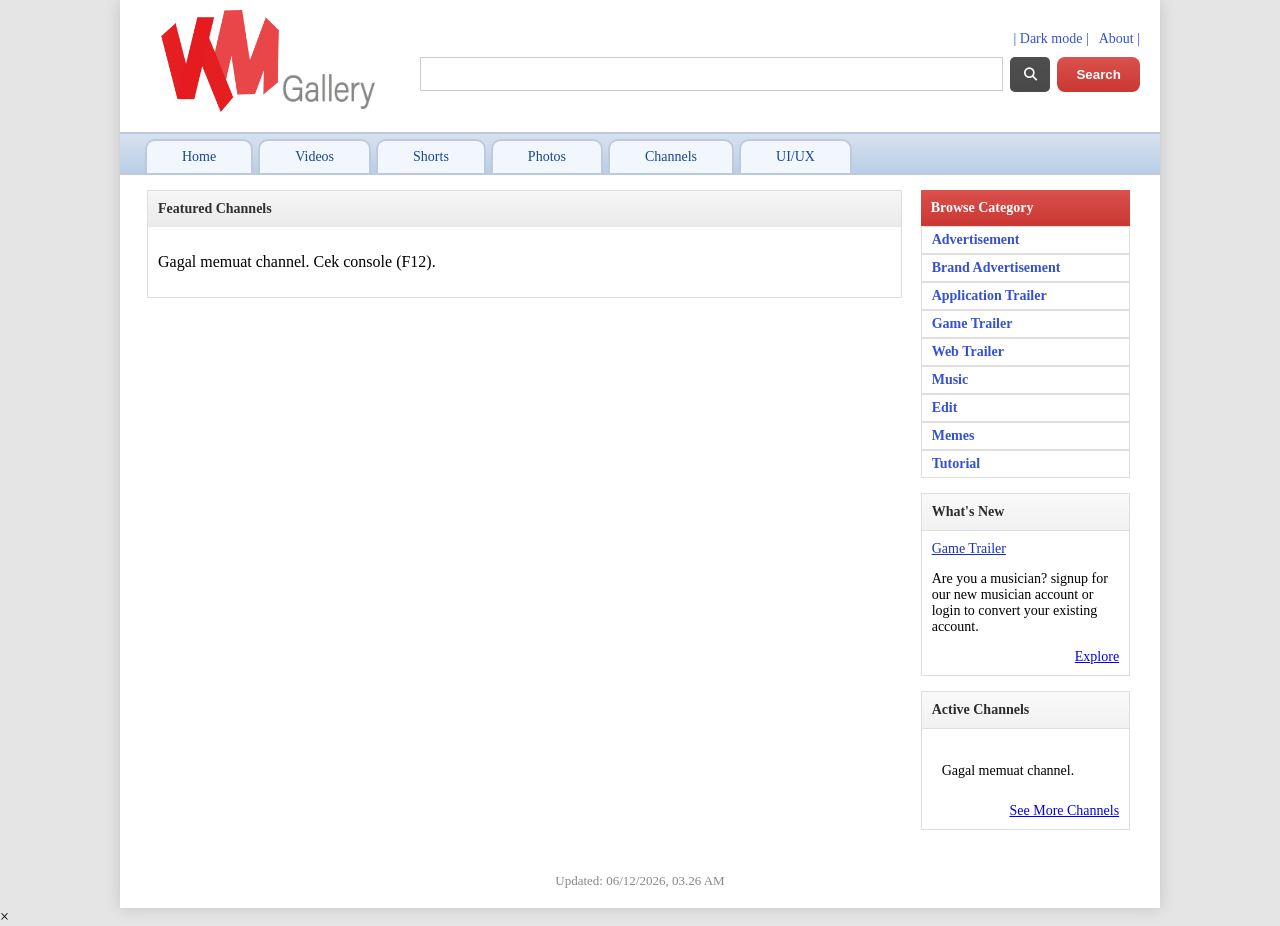
==== html/channels.html @ b6dba724 "Add files via upload" ====
<!DOCTYPE html>
<html lang="en">
<head>
    <meta charset="UTF-8">
    <meta name="viewport" content="width=device-width, initial-scale=1.0">
    <title>LuthfieBudie_Gallery</title>
    <link rel="stylesheet" href="/css/channels.css">
    <link rel="stylesheet" href="https://cdnjs.cloudflare.com/ajax/libs/font-awesome/6.5.0/css/all.min.css">
    <link href="https://fonts.googleapis.com/css2?family=Poppins:wght@300;400;600;700&family=DM+Sans:wght@400;500;600&family=Open+Sans:wght@300;400;600&display=swap" rel="stylesheet">

</head>
<body>




    <div class="body_page">
        <header class="main_header">
            <div class="header">

                <div class="logo">
                    <img class="logoimeg" src="/assets/logo/logo.png" alt="">
                    <img class="gallery" src="/assets/logo/gallery.png" alt="">
                </div>

                <div class="search_area">
                    <div class="link_container">
                        <div class="link">
                            <a href="#">|   Dark mode   |</a>
                            <a href="help.html">About    |</a>
                        </div>
                    </div>

                    <div class="search">
                        <input type="text">
                        <div class="dropdown-filter-container">
                            <button class="filter" type="submit" onclick="toggleFilterDropdown()"><i id="filterIcon" class="fa-solid fa-magnifying-glass"></i></button>
                            <div id="filterDropDownMenu" class="dropdown-filter-content">
                                <a href="#" onclick="selectFilter(this, event)"><i class="fa-solid fa-magnifying-glass"></i></a>
                                <a href="#" onclick="selectFilter(this, event)"><i class="fa-solid fa-at"></i></a>
                                <a href="#" onclick="selectFilter(this, event)"><i class="fa-solid fa-list"></i></a>
                                <a href="#" onclick="selectFilter(this, event)"><i class="fa-solid fa-tag"></i></a>
                                <a href="#" onclick="selectFilter(this, event)"><i class="fa-brands fa-figma"></i></a>
                            </div> 
                        </div>
                        
                        <button class="submit" type="submit">Search</button>
                    </div>

                </div>
            </div>
        </header>
 


        <div class="second_header">
            <div class="second_head">
                <a href="index.html">Home</a>
                <a href="videos.html">Videos</a>
                <a href="shorts.html">Shorts</a>
                <a href="photo.html">Photos</a>
                <a href="channels.html">Channels</a>
                <a href="uiux.html">UI/UX</a>
            </div>
        </div>

        <div class="main_body">
            <div class="main_body_video">
                <div class="left_body">                    

                    <div class="trending">
                        <p class="trending_title">Featured Channels</p>

                        <div class="video_feature_container" id="channelContainer">
                            <!-- Kartu video akan otomatis digenerate di sini oleh gdrive.js -->
                            <p style="padding:10px;">Loading...</p>
                        </div>

                    </div>

                </div>

                <div class="right_body"> 
                    <div class="browse">
                        <p class="browse_title">Browse Category</p>
                        <a href="">Advertisement</a>
                        <a href="">Brand Advertisement</a>
                        <a href="">Application Trailer</a>
                        <a href="">Game Trailer</a>
                        <a href="">Web Trailer</a>
                        <a href="">Music</a>
                        <a href="">Edit</a>
                        <a href="">Memes</a>
                        <a href="">Tutorial</a>
                        
                    </div>
                




                    <div class="news">
                        <p class="news_title">What's New</p>
                        <div class="news_description">
                            <a href="game_trailer.html" class="news_small_description">Game Trailer</a>
                            <p>Are you a musician? signup for our new musician account or login to convert your existing account.</p>
                            <div class="news_link_wrapper">
                                <a class="news_link" href="game_trailer.html">Explore </a>
                            </div> 
                        </div>
                    </div>



                    <div class="active">
                        <p class="active_title">Active Channels</p>
                        
                        
                        <div class="active_description">
                            <div id="activeChannelContainer">
                                <!-- Diisi otomatis oleh gdrive.js (renderActiveChannels), pakai data channel asli -->
                                <p style="padding:10px;">Loading...</p>
                            </div>







                            <a class="active_link" href="channels.html">See More Channels</a>


                            
                            </div> 
                        </div>
                    </div>



                </div>



            </div>
            <div class="update-wrapper">
            <p class="update">Updated: <span id="last-update"></span></p>
        </div>
        </div>

        
    </div>
    
    


    





    
    <script src="/js/script.js"></script>
    <script src="/js/gdrive.js"></script>
    <script src="/js/zoom.js"></script>
</body>
</html>
---- css/channels.css ----
body{
    background-color: #e5e5e5;
    margin: 0;
}

.header{
    display: flex;
    align-items: center;
    justify-content: space-between;
    gap: 20px;
    font-family: inter;
}

.body_page{
    background-color: #ffffff;
    max-width: 1000px;
    width: 100%;
    margin: 0 auto;
    box-shadow: 0 0 15px rgba(0, 0, 0, 0.15);
    padding: 0 20px;
    padding-top: 10px;
}

.main_header{
    
    padding-bottom: 20px;
}

.gallery{
    padding-top: 60px;
    max-width: 100px;
    height: auto;
    display: block;
    margin-left: -12px;
}

.logo{
    padding-left: 10px;
    max-width: 140px;
    display: flex;
    align-items: center;
    flex-shrink: 0;
}

.logo img{
    width: 100%;
    height: auto;
    display: block;
}

.search_area{   
    display: flex;
    flex-direction: column; 
    align-items: flex-end;
    gap: 10px;               
    flex: 1;                
    max-width: 720px;
}

.search{
    display: flex;
    width: 100%; 
    gap: 7px;
}

.search input{
    width: 100%;
    height: 30px;
    border: 1px solid #ccc;
}

.search .filter{
    outline: none;
    width: 40px;
    height: 35px;
    cursor: pointer;
    border-radius: 5px;
    background: linear-gradient(to bottom, #4e4e4e, #494949);
    border: none;
    color: rgb(253, 253, 253);
    font-weight: bold;
}

.search .submit{
    outline: none;
    width: 100px;
    height: 35px;
    cursor: pointer;
    border-radius: 8px;
    background: linear-gradient(to bottom, #da514d, #cb3732);
    border: none;
    color: white;
    font-weight: bold;
}

.dropdown-filter-container {
    position: relative;
    display: inline-block;
}

.dropdown-filter-content {
    display: none;
    flex-direction: column;
    position: absolute;
    right: 0;
    top: 100%;
    background: linear-gradient(to bottom, #4e4e4e, #494949);
    width: 40px;
    box-shadow: 0px 4px 12px rgba(0, 0, 0, 0.25);
    z-index: 9999;
    border-radius: 5px;
    margin-top: 5px;
    overflow: hidden;
}

.dropdown-filter-content a {
    color: #fdfdfd;
    text-decoration: none;
    display: flex;
    align-items: center;
    justify-content: center;
    width: 40px;
    height: 32px;
    font-size: 14px;
    box-sizing: border-box;
    transition: background-color 0.2s ease;
}

.dropdown-filter-content a:not(:last-child) {
    border-bottom: 1px solid rgba(255, 255, 255, 0.15);
}

.dropdown-filter-content a:hover {
    background-color: rgba(255, 255, 255, 0.15);
}

.show-dropdown {
    display: flex !important;
}

.link{
    font-size: 14px;
    display: flex;
    gap: 10px;
}

.link a{
    color: #3451d6;
    text-decoration: none;
}

.link a:hover{
    color:rgb(0, 81, 255);
}

.second_header{
    font-family: inter;
    border-top: 2px solid #bccadb;
    border-bottom: 2px solid #bccadb;
    margin-left: -20px;
    margin-right: -20px;
    background: linear-gradient(to bottom, #d7e2ef, #b9cee7);
    padding: 0;
}

.second_head{
    display: flex;
    gap: 5px;
    padding-left: 25px;
    padding-top: 5px;
}

.second_header a{
    font-size: 14px;
    border-top: 2px solid #bccadb;
    border-right: 2px solid #bccadb;
    border-left: 2px solid #bccadb;
    border-radius: 10px 10px 0 0; 
    padding-right: 35px;
    padding-left: 35px;
    padding-bottom: 8px;
    padding-top: 8px;
    color: #16488f;
    text-decoration: none;
    text-align: center;
    display: inline-block;
    background-color: #f1f7fc;
    font: bold;
}

.main_body{
    display: flex;
    flex-direction: column;
    font-family: inter;
    padding-left: 7px;
}

.main_body_video{
    display: flex;
    flex-wrap: wrap;
    gap: 10px;
}

.left_body{
    width: 76%;
}

.trending{
    margin-top: 15px;
    border: 1px solid #dededd;
}

.right_body{
    width: 22%;
}

.browse{
    margin-top: 15px;
    margin-left: 9px;
}

.trending_title{
    font-weight: bold;
    font-size: 14px;
    padding: 10px;
    color: rgb(48, 47, 47);
    background: linear-gradient(to bottom, #f6f6f6, #eaeaea);
    margin: 0;
    
}

.browse_title{
    font-weight: bold;
    font-size: 14px;
    padding: 10px;
    color: white;
    background: linear-gradient(to bottom, #da514d, #cb3732);
    margin: 0;
}

.browse a{
    font-weight: bold;
    color: #3451d6;
    font-size: 14px;
    padding: 10px;
    padding-bottom: 5px;
    padding-top: 5px;
    display: block;
    border: 1px solid #dededd;
    width: 100%;;
    box-sizing: border-box;
    text-decoration: none;
}

.news{
    margin-top: 15px;
    margin-left: 9px;
}

.news_title{
    font-weight: bold;
    font-size: 14px;
    padding: 10px;
    color: rgb(44, 44, 44);
    background: linear-gradient(to bottom, #fafafa, #f1f1f1);
    margin: 0;
    border: 1px solid #dededd;
}

.news_description{
    padding-top: 10px;
    padding-bottom: 10px;
    font-size: 14px;
    padding-left: 10px;
    padding-right: 10px;
    border-right: 1px solid #dededd;
    border-left: 1px solid #dededd;
    border-bottom: 1px solid #dededd;

    display: flex;
    flex-direction: column;
}

.news_small_description{
    color: #1632af;
}

.news_link{
    margin: 0;
}

.news_link_wrapper{
    justify-content: flex-end;
    color: #1632af;
    display: flex;
    flex-direction: row;
    gap: 40px;
}

.active{
    margin-top: 15px;
    margin-left: 9px;
}

.active_title{
    font-weight: bold;
    font-size: 14px;
    padding: 10px;
    color: rgb(44, 44, 44);
    background: linear-gradient(to bottom, #fafafa, #f1f1f1);
    margin: 0;
    border: 1px solid #dededd;
}

.active_description{
    padding-top: 10px;
    padding-bottom: 10px;
    font-size: 14px;
    padding-left: 10px;
    padding-right: 10px;
    border-right: 1px solid #dededd;
    border-left: 1px solid #dededd;
    border-bottom: 1px solid #dededd;

    display: flex;
    flex-direction: column;
}

.active_link{
    display: flex;
    justify-content: flex-end;
    margin: 0;
}

.channel_item{
    display: flex;
    align-items: center;
    gap: 10px;
    margin-bottom: 10px;
}

.channel_thumbnail{
    width: 70px;
    height: 70px;
    background-color: #000;
    flex-shrink: 0;
}

.channel_info{
    margin-bottom: 40px;
    display: flex;
    flex-direction: column;
}

.channel_title{
    margin: 0;
    font-weight: bold;
    color: #1632af;
    text-decoration: none;
}

.channel_count{
    margin: 0;
    font-size: 12px;
    color: #888;
}

.feature_video{
    display: flex;
    align-items: flex-start;
    border-bottom: 1px solid #dededd;
}

.feature_video:last-child{
    border-bottom: none;
}

.video-card {
    margin: 10px;
    width: 236px;
    flex-shrink: 0;
    background-color: #000;
    overflow: hidden;
    box-shadow: 0 4px 10px rgba(0,0,0,0.3);
    display: flex;
    flex-direction: column;
}

.thumbnail-container {
    height: 133px;
    position: relative;
    width: 100%;
    cursor: pointer;
}

.thumbnail-img {
    width: 100%;
    height: 100%;
    object-fit: cover;
    display: block;
    background-color: #000;
}

.play_icon {
    position: absolute;
    top: 50%;
    left: 50%;
    transform: translate(-50%, -50%);
    background-color: rgba(255, 0, 0, 0.9);
    color: white;
    padding: 10px 18px;
    border-radius: 8px;
    font-size: 16px;
    font-weight: bold;
    z-index: 10;
    opacity: 0;
    transition: opacity 0.3s ease, transform 0.3s ease;
}

.thumbnail-container:hover .play_icon{
    opacity: 1;
    background-color: #cc0000;
    transform: translate(-50%, -50%) scale(1.05);
}

.gdrive-player {
    width: 100%;
    height: 315px;
    display: none;
    border: none;
}

.video_feature_description{
    gap: 4px;
    padding: 10px;
    font-size: 14px;
    flex: 1;
    min-width: 0;
    overflow-wrap: break-word;
    word-break: break-word;
}

.video_feature_description > *{
    margin: 0;
}

.feature_video_title{
    font-weight: bold;
    font-size: 15px;
    color: #1632af;
    text-decoration: none;
    display: block;
    margin-bottom: 6px;
}

.feature_video_title:hover{
    text-decoration: underline;
}

.feature_added_category{
    display: flex;
    gap: 10px;
}

.feature_added_category p{
    margin: 0;
    color: #666;
}

/* ============================================================
   TRUNCATE TEKS: deskripsi maks 3 baris, tags maks 1 baris
   ============================================================ */
.feature_video_description{
    display: -webkit-box;
    -webkit-line-clamp: 2;
    -webkit-box-orient: vertical;
    overflow: hidden;
    text-overflow: ellipsis;
}

.feature_video_tags{
    white-space: nowrap;
    overflow: hidden;
    text-overflow: ellipsis;
    max-width: 100%;
}

.channel_grid {
    display: grid;
    grid-template-columns: repeat(auto-fill, minmax(200px, 1fr));
    gap: 12px;
    padding: 10px;
    box-sizing: border-box;
}

.channel-card {
    display: flex;
    flex-direction: column;
    text-decoration: none;
    background-color: #000;
    overflow: hidden;
    box-shadow: 0 4px 10px rgba(0,0,0,0.3);
    transition: transform 0.2s ease;
}

.channel-card:hover {
    transform: translateY(-3px);
}

.channel-card-thumb {
    height: 140px;
    width: 100%;
    overflow: hidden;
}

.channel-card-img {
    width: 100%;
    height: 100%;
    object-fit: cover;
    display: block;
}

.channel-card-noimg {
    width: 100%;
    height: 100%;
    background: linear-gradient(to bottom, #4e4e4e, #494949);
}

.channel-card-info {
    padding: 10px;
    background-color: #ffffff;
}

.channel-card-name {
    margin: 0;
    font-weight: bold;
    font-size: 14px;
    color: #1632af;
}

.channel-card-count {
    margin: 4px 0 0;
    font-size: 12px;
    color: #888;
}

.channel_photo_grid {
    display: grid;
    grid-template-columns: repeat(auto-fill, minmax(150px, 1fr));
    gap: 8px;
    padding: 10px;
    box-sizing: border-box;
}

.channel_photo_item {
    display: block;
    background-color: #000;
    overflow: hidden;
}

.channel_photo_img {
    width: 100%;
    height: 150px;
    object-fit: cover;
    display: block;
    transition: transform 0.2s ease;
}

.channel_photo_item:hover .channel_photo_img {
    transform: scale(1.05);
}

.update-wrapper { width: 100%; display: flex; justify-content: center; margin-top: 24px; }
.update {
  position: static;
  font-size: 13px;
  padding: 6px 14px;
  color: #888;
  text-align: center;
}
/* ============================================================
   DROPDOWN SARAN PENCARIAN (di bawah kotak input search)
   ============================================================ */
.search{
    position: relative;
}

.search-suggestions{
    display: none;
    position: absolute;
    top: 100%;
    left: 0;
    margin-top: 4px;
    width: 100%;
    max-width: 400px;
    background: #ffffff;
    border: 1px solid #ccc;
    box-shadow: 0 4px 12px rgba(0, 0, 0, 0.15);
    border-radius: 4px;
    list-style: none;
    padding: 4px 0;
    margin-left: 0;
    max-height: 220px;
    overflow-y: auto;
    z-index: 998;
}

.search-suggestions.show-suggestions{
    display: block;
}

.search-suggestions li{
    padding: 8px 12px;
    font-size: 13px;
    color: #333;
    cursor: pointer;
    white-space: nowrap;
    overflow: hidden;
    text-overflow: ellipsis;
}

.search-suggestions li i{
    color: #999;
    margin-right: 6px;
    font-size: 11px;
}

.search-suggestions li:hover{
    background-color: #f1f7fc;
    color: #16488f;
}

.search-suggestions li.search-suggestions-loading{
    color: #999;
    font-style: italic;
    cursor: default;
}

.search-suggestions li.search-suggestions-loading:hover{
    background-color: transparent;
    color: #999;
}
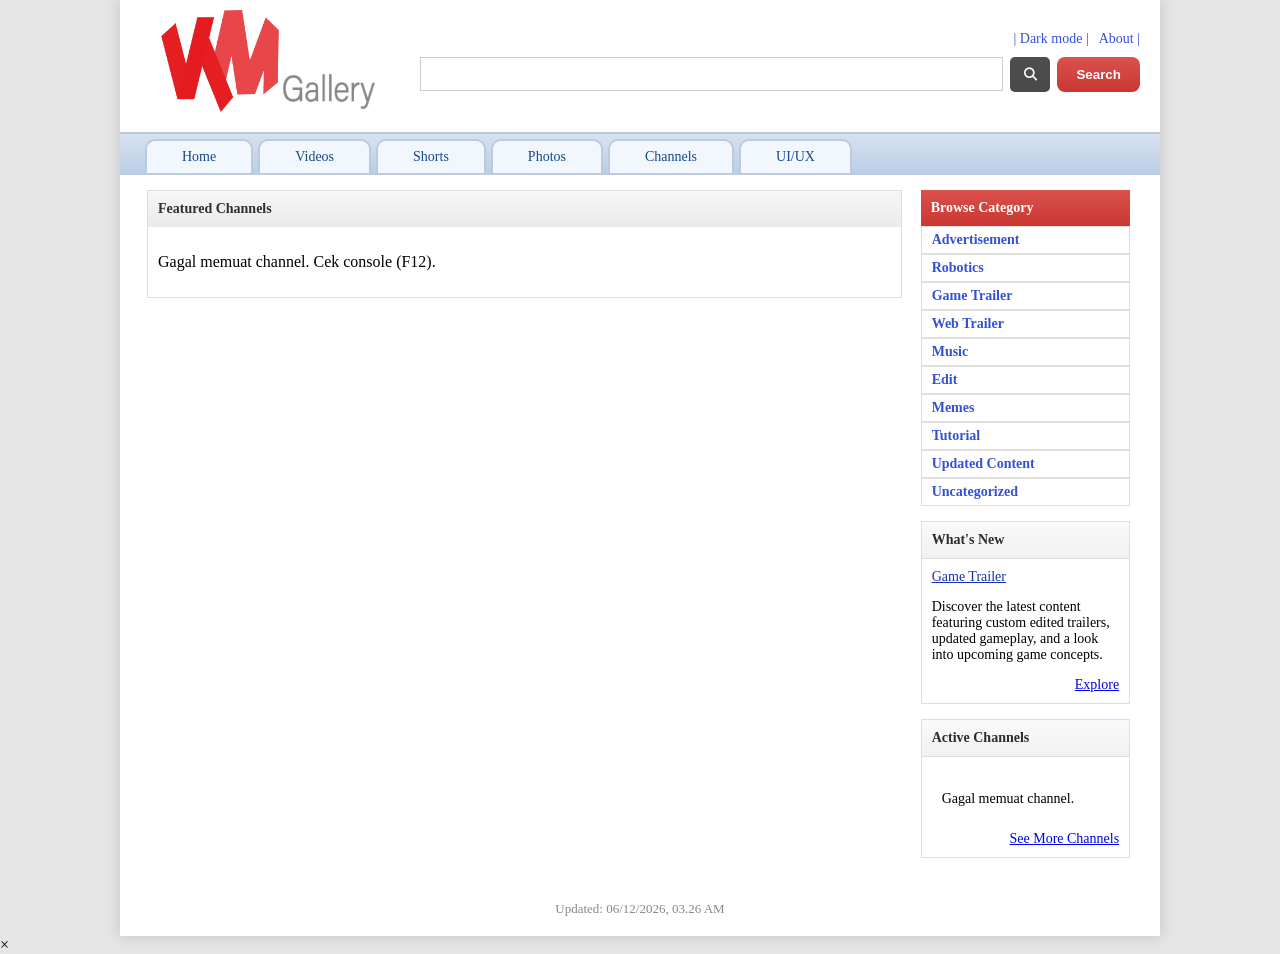
==== commit 9f89593a: "Add files via upload" ====
--- a/html/channels.html
+++ b/html/channels.html
@@ -4,7 +4,8 @@
     <meta charset="UTF-8">
     <meta name="viewport" content="width=device-width, initial-scale=1.0">
     <title>LuthfieBudie_Gallery</title>
-    <link rel="stylesheet" href="/css/channels.css">
+    <link rel="stylesheet" href="../css/channels.css">
+     <link rel="stylesheet" href="../css/dark-mode.css">
     <link rel="stylesheet" href="https://cdnjs.cloudflare.com/ajax/libs/font-awesome/6.5.0/css/all.min.css">
     <link href="https://fonts.googleapis.com/css2?family=Poppins:wght@300;400;600;700&family=DM+Sans:wght@400;500;600&family=Open+Sans:wght@300;400;600&display=swap" rel="stylesheet">
 
@@ -19,14 +20,14 @@
             <div class="header">
 
                 <div class="logo">
-                    <img class="logoimeg" src="/assets/logo/logo.png" alt="">
-                    <img class="gallery" src="/assets/logo/gallery.png" alt="">
+                    <img class="logoimeg" src="../assets/logo/logo.png" alt="">
+                    <img class="gallery" src="../assets/logo/gallery.png" alt="">
                 </div>
 
                 <div class="search_area">
                     <div class="link_container">
                         <div class="link">
-                            <a href="#">|   Dark mode   |</a>
+                            <a href="#" id="darkModeToggle">|   Dark mode   |</a>
                             <a href="help.html">About    |</a>
                         </div>
                     </div>
@@ -83,15 +84,16 @@
                 <div class="right_body"> 
                     <div class="browse">
                         <p class="browse_title">Browse Category</p>
-                        <a href="">Advertisement</a>
-                        <a href="">Brand Advertisement</a>
-                        <a href="">Application Trailer</a>
-                        <a href="">Game Trailer</a>
-                        <a href="">Web Trailer</a>
-                        <a href="">Music</a>
-                        <a href="">Edit</a>
-                        <a href="">Memes</a>
-                        <a href="">Tutorial</a>
+                        <a href="videos.html?category=Advertisement">Advertisement</a>
+                        <a href="videos.html?category=Robotics">Robotics</a>
+                        <a href="videos.html?category=Game%20Trailer">Game Trailer</a>
+                        <a href="videos.html?category=Web%20Trailer">Web Trailer</a>
+                        <a href="videos.html?category=Music">Music</a>
+                        <a href="videos.html?category=Edit">Edit</a>
+                        <a href="videos.html?category=Memes">Memes</a>
+                        <a href="videos.html?category=Tutorial">Tutorial</a>
+                        <a href="videos.html?category=Updated%20Content">Updated Content</a>
+                        <a href="videos.html?category=Uncategorized">Uncategorized</a>
                         
                     </div>
                 
@@ -103,7 +105,7 @@
                         <p class="news_title">What's New</p>
                         <div class="news_description">
                             <a href="game_trailer.html" class="news_small_description">Game Trailer</a>
-                            <p>Are you a musician? signup for our new musician account or login to convert your existing account.</p>
+                            <p>Discover the latest content featuring custom edited trailers, updated gameplay, and a look into upcoming game concepts.</p>
                             <div class="news_link_wrapper">
                                 <a class="news_link" href="game_trailer.html">Explore </a>
                             </div> 
@@ -161,8 +163,9 @@
 
 
     
-    <script src="/js/script.js"></script>
-    <script src="/js/gdrive.js"></script>
-    <script src="/js/zoom.js"></script>
+    <script src="../js/script.js"></script>
+    <script src="../js/gdrive.js"></script>
+    <script src="../js/zoom.js"></script>
+    <script src="../js/darkmode.js"></script>
 </body>
 </html>
--- a/css/dark-mode.css
+++ b/css/dark-mode.css
@@ -0,0 +1,215 @@
+/* ============================================================
+   DARK MODE OVERRIDES
+   Toggled via body.dark-mode class (see darkmode.js)
+   ============================================================ */
+
+body.dark-mode {
+    background-color: #121212;
+}
+
+body.dark-mode .body_page {
+    background-color: #1e1e1e;
+    color: #d8d8d8;
+    box-shadow: 0 0 15px rgba(0, 0, 0, 0.6);
+}
+
+body.dark-mode .search input {
+    background-color: #2a2a2a;
+    color: #e0e0e0;
+    border: 1px solid #444444;
+}
+
+body.dark-mode .search-suggestions li i {
+    color: #999999;
+}
+
+body.dark-mode .search-suggestions {
+    background: #1e1e1e;
+    border: 1px solid #444444;
+    box-shadow: 0 4px 12px rgba(0, 0, 0, 0.6);
+}
+
+body.dark-mode .search-suggestions li {
+    color: #cccccc;
+}
+
+body.dark-mode .search-suggestions li:hover {
+    background-color: #2a2a2a;
+    color: #8fb8ff;
+}
+
+body.dark-mode .search input {
+    border: 1px solid #444444;
+}
+
+body.dark-mode .dropdown-filter-content {
+    box-shadow: 0px 4px 12px rgba(0, 0, 0, 0.7);
+}
+
+body.dark-mode .link a {
+    color: #8ca4ff;
+}
+
+body.dark-mode .link a:hover {
+    color: #b3c4ff;
+}
+
+body.dark-mode .second_header {
+    border-top: 2px solid #3a3f4a;
+    border-bottom: 2px solid #3a3f4a;
+    background: linear-gradient(to bottom, #232830, #1a1e24);
+}
+
+body.dark-mode .second_header a {
+    border-top: 2px solid #3a3f4a;
+    border-right: 2px solid #3a3f4a;
+    border-left: 2px solid #3a3f4a;
+    color: #8fb8ff;
+    background-color: #2a2a2a;
+}
+
+body.dark-mode .trending {
+    border: 1px solid #333333;
+}
+
+body.dark-mode .trending_title {
+    color: #dddddd;
+    background: linear-gradient(to bottom, #2a2a2a, #232323);
+}
+
+body.dark-mode .browse a {
+    color: #8ca4ff;
+    border: 1px solid #333333;
+}
+
+body.dark-mode .news_title {
+    color: #dddddd;
+    background: linear-gradient(to bottom, #262626, #202020);
+    border: 1px solid #333333;
+}
+
+body.dark-mode .news_description {
+    border-right: 1px solid #333333;
+    border-left: 1px solid #333333;
+    border-bottom: 1px solid #333333;
+}
+
+body.dark-mode .news_small_description {
+    color: #8fb8ff;
+}
+
+body.dark-mode .news_link_wrapper {
+    color: #8fb8ff;
+}
+
+body.dark-mode .active_title {
+    color: #dddddd;
+    background: linear-gradient(to bottom, #262626, #202020);
+    border: 1px solid #333333;
+}
+
+body.dark-mode .active_description {
+    border-right: 1px solid #333333;
+    border-left: 1px solid #333333;
+    border-bottom: 1px solid #333333;
+}
+
+body.dark-mode .channel_title {
+    color: #8fb8ff;
+}
+
+body.dark-mode .channel_count {
+    color: #999999;
+}
+
+body.dark-mode .update {
+    color: #999999;
+}
+
+body.dark-mode .zoom-close:hover {
+    color: #444444;
+}
+
+body.dark-mode .feature_video {
+    border-bottom: 1px solid #333333;
+}
+
+body.dark-mode .feature_video_title {
+    color: #8fb8ff;
+}
+
+body.dark-mode .feature_added_category p {
+    color: #aaaaaa;
+}
+
+body.dark-mode .control_btn {
+    border: 1px solid #444444;
+    background: linear-gradient(to bottom, #2a2a2a, #232323);
+    color: #cccccc;
+}
+
+body.dark-mode .control_btn:hover {
+    background: linear-gradient(to bottom, #232323, #1a1a1a);
+}
+
+body.dark-mode .control_btn.active {
+    color: #fff;
+}
+
+body.dark-mode .feature_title {
+    color: #dddddd;
+    background: linear-gradient(to bottom, #2a2a2a, #232323);
+}
+
+body.dark-mode .feature_title_bottom {
+    border-top: 1px solid #333333;
+    background: linear-gradient(to bottom, #2a2a2a, #232323);
+}
+
+body.dark-mode .feature {
+    border: 1px solid #333333;
+}
+
+body.dark-mode .Tren_video_description p {
+    color: #8fb8ff;
+}
+
+body.dark-mode .uiux-card-info {
+    background-color: #1e1e1e;
+}
+
+body.dark-mode .uiux-card-title {
+    color: #8fb8ff;
+}
+
+body.dark-mode .uiux-card-desc {
+    color: #cccccc;
+}
+
+body.dark-mode .uiux-card-meta {
+    color: #aaaaaa;
+}
+
+body.dark-mode .uiux-detail-title {
+    color: #eeeeee;
+}
+
+body.dark-mode .uiux-detail-desc {
+    color: #cccccc;
+}
+
+body.dark-mode .uiux-detail-meta {
+    color: #aaaaaa;
+}
+
+body.dark-mode .channel-card-info {
+    background-color: #1e1e1e;
+}
+
+body.dark-mode .channel-card-name {
+    color: #8fb8ff;
+}
+
+body.dark-mode .channel-card-count {
+    color: #999999;
+}
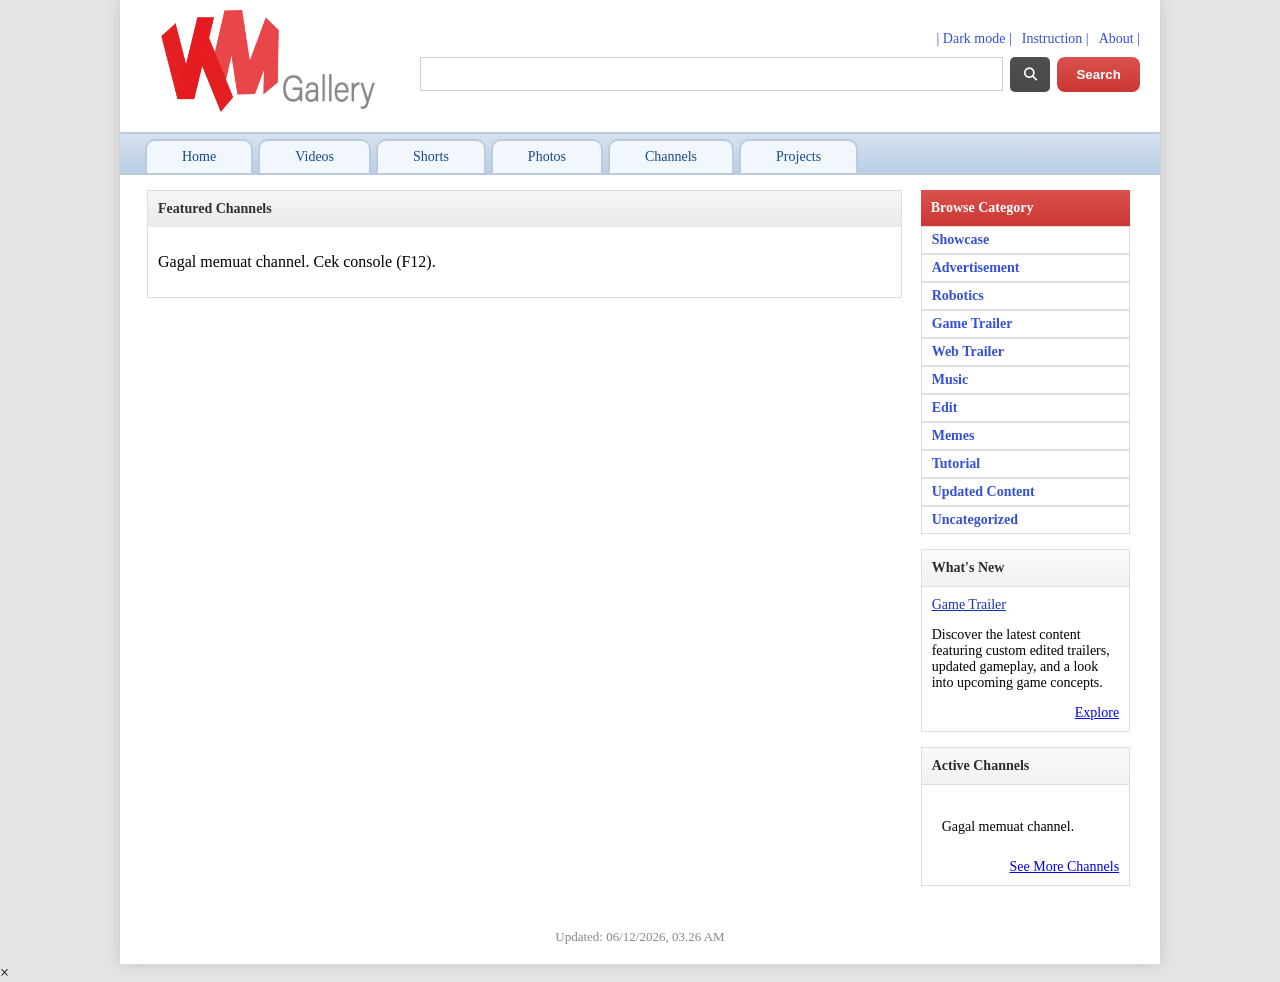
==== commit 6b343160: "Add files via upload" ====
--- a/html/channels.html
+++ b/html/channels.html
@@ -4,6 +4,7 @@
     <meta charset="UTF-8">
     <meta name="viewport" content="width=device-width, initial-scale=1.0">
     <title>LuthfieBudie_Gallery</title>
+    <link rel="icon" type="image/x-icon" href="../assets/logo/logo.ico">
     <link rel="stylesheet" href="../css/channels.css">
      <link rel="stylesheet" href="../css/dark-mode.css">
     <link rel="stylesheet" href="https://cdnjs.cloudflare.com/ajax/libs/font-awesome/6.5.0/css/all.min.css">
@@ -28,6 +29,7 @@
                     <div class="link_container">
                         <div class="link">
                             <a href="#" id="darkModeToggle">|   Dark mode   |</a>
+                            <a href="instruction.html">Instruction    |</a>
                             <a href="help.html">About    |</a>
                         </div>
                     </div>
@@ -41,7 +43,8 @@
                                 <a href="#" onclick="selectFilter(this, event)"><i class="fa-solid fa-at"></i></a>
                                 <a href="#" onclick="selectFilter(this, event)"><i class="fa-solid fa-list"></i></a>
                                 <a href="#" onclick="selectFilter(this, event)"><i class="fa-solid fa-tag"></i></a>
-                                <a href="#" onclick="selectFilter(this, event)"><i class="fa-brands fa-figma"></i></a>
+                                <a href="#" onclick="selectFilter(this, event)"><i class="fa-solid fa-folder"></i></a>
+
                             </div> 
                         </div>
                         
@@ -61,7 +64,7 @@
                 <a href="shorts.html">Shorts</a>
                 <a href="photo.html">Photos</a>
                 <a href="channels.html">Channels</a>
-                <a href="uiux.html">UI/UX</a>
+                <a href="uiux.html">Projects</a>
             </div>
         </div>
 
@@ -84,6 +87,7 @@
                 <div class="right_body"> 
                     <div class="browse">
                         <p class="browse_title">Browse Category</p>
+                        <a href="videos.html?category=Showcase">Showcase</a>
                         <a href="videos.html?category=Advertisement">Advertisement</a>
                         <a href="videos.html?category=Robotics">Robotics</a>
                         <a href="videos.html?category=Game%20Trailer">Game Trailer</a>
--- a/css/dark-mode.css
+++ b/css/dark-mode.css
@@ -68,11 +68,11 @@
     background-color: #2a2a2a;
 }
 
-body.dark-mode .trending {
-    border: 1px solid #333333;
-}
-
-body.dark-mode .trending_title {
+body.dark-mode .trending , body.dark-mode .recent_tab , body.dark-mode .concepts_tab{
+    border: 1px solid #333333;
+}
+
+body.dark-mode .trending_title , body.dark-mode .recent , body.dark-mode .concepts{
     color: #dddddd;
     background: linear-gradient(to bottom, #2a2a2a, #232323);
 }
@@ -156,15 +156,29 @@
     color: #fff;
 }
 
-body.dark-mode .feature_title {
-    color: #dddddd;
-    background: linear-gradient(to bottom, #2a2a2a, #232323);
-}
-
-body.dark-mode .feature_title_bottom {
+body.dark-mode .feature_title ,body.dark-mode .feature_title_bottom{
+    color: #dddddd;
+    background: linear-gradient(to bottom, #2a2a2a, #232323);
+}
+
+body.dark-mode .feature_title_bottom{
     border-top: 1px solid #333333;
-    background: linear-gradient(to bottom, #2a2a2a, #232323);
-}
+}
+
+body.dark-mode .example, body.dark-mode .legends{
+    border: 1px solid #333333;
+}
+
+body.dark-mode .example_desc, body.dark-mode .legend_desc{
+    border-bottom: 1px solid #333333;
+}
+
+body.dark-mode .legend_title, body.dark-mode .example_title{
+    color: #dddddd;
+    background: linear-gradient(to bottom, #2a2a2a, #232323);
+}
+
+
 
 body.dark-mode .feature {
     border: 1px solid #333333;
